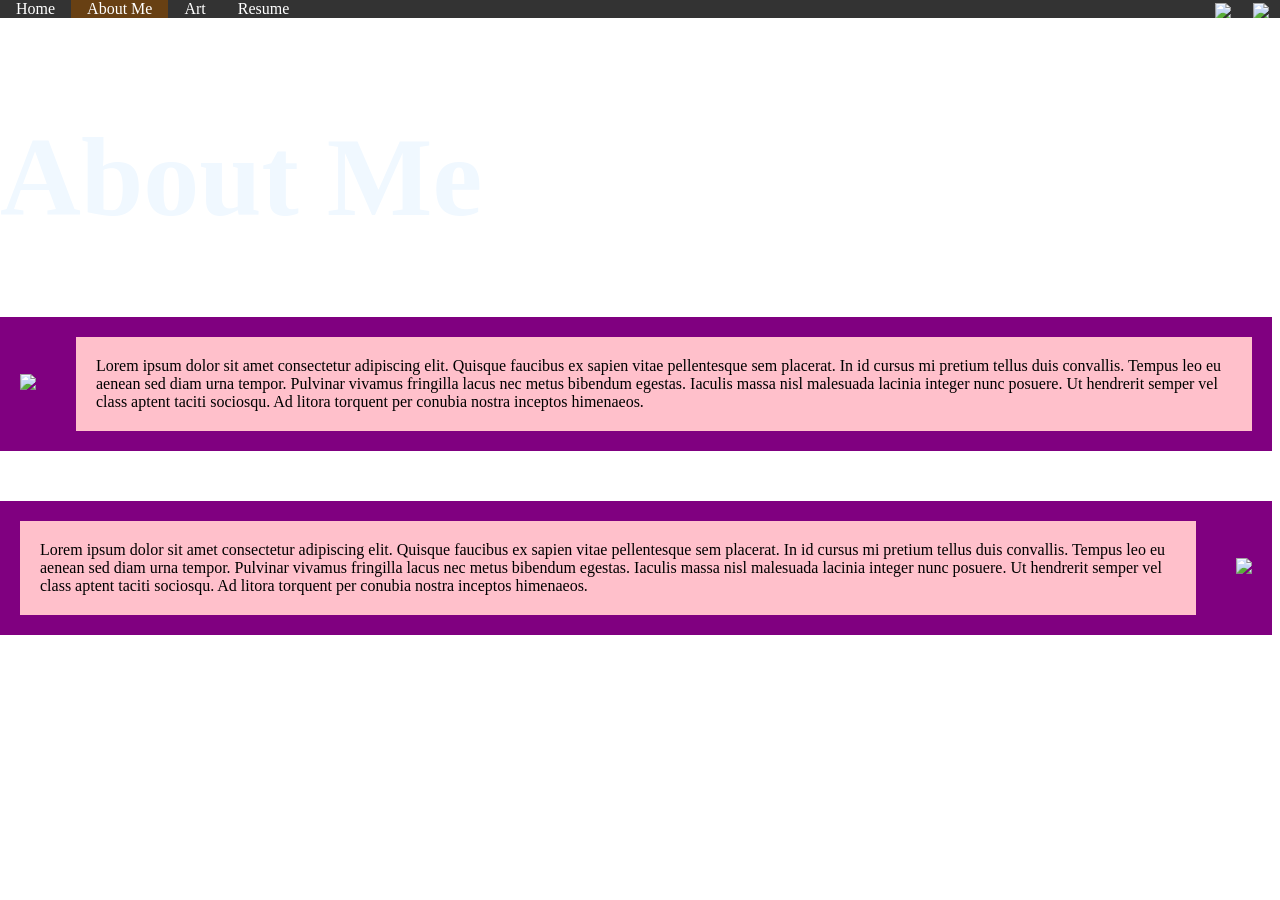
==== aboutme.html @ 25be0ed9 "ask tmrw :)" ====
<!DOCTYPE html>
<html>
  <head>
    <meta charset="utf-8" />
    <title>Final Project - About Me</title>
    <link href="style.css" rel="stylesheet" type="text/css" />
    <style>
      /* Styling Only Related To THIS Page */

      html {
       
       background-image: url("https://i.pinimg.com/736x/59/91/27/59912708a2fdcde2099fdcf991046e76.jpg");

         min-height: 500px;

        /* Create the parallax scrolling effect */
        background-attachment: fixed;
        background-position: center;
        background-repeat: no-repeat;
        background-size: cover;

      }

      .parent-flex {
        display: flex;
        background-color: purple;
        align-items: center;
        justify-content: space-around;
        margin-bottom: 50px;
      }

      .parent-flex img {
        width: 150px;
        padding: 20px;
      }
      .child-flex p {
        background-color: pink;
        padding: 20px;
        margin: 20px;
      }
    </style>
  </head>
  <body>
    <!-- ⬆⬆⬆⬆ Nav Bar -->
    <ul>
      <li><a href="index.html">Home</a></li>
      <li><a class="active" href="aboutme.html">About Me</a></li>
      <li><a href="art.html">Art</a></li>
      <li><a href="resume.html">Resume</a></li>
      <li style="float: right">
        <a target="_blank" href=""
          ><img
            src="https://www.getfocused.no/wp-content/uploads/2022/09/White-YouTube-Logo-Transparent.png"
            style="width: 25px; margin: -5px"
        /></a>
      </li>
      <li style="float: right">
        <a target="_blank" href=""
          ><img
            src="https://img.icons8.com/win10/512/FFFFFF/instagram-new.png"
            style="width: 25px; margin: -5px"
        /></a>
      </li>
    </ul>

    <!-- ⬇⬇⬇⬇⬇⬇ Main Page Content -->
    <h1>About Me</h1>
    <div class="parent-flex">
      <div class="child-flex">
        <img
          src="images/HeartIcons.jpeg"
        />
      </div>
      <div class="child-flex">
        <p>
          Lorem ipsum dolor sit amet consectetur adipiscing elit. Quisque
          faucibus ex sapien vitae pellentesque sem placerat. In id cursus mi
          pretium tellus duis convallis. Tempus leo eu aenean sed diam urna
          tempor. Pulvinar vivamus fringilla lacus nec metus bibendum egestas.
          Iaculis massa nisl malesuada lacinia integer nunc posuere. Ut
          hendrerit semper vel class aptent taciti sociosqu. Ad litora torquent
          per conubia nostra inceptos himenaeos.
        </p>
      </div>
    </div>
    <div class="parent-flex">
      <div class="child-flex">
        <p>
          Lorem ipsum dolor sit amet consectetur adipiscing elit. Quisque
          faucibus ex sapien vitae pellentesque sem placerat. In id cursus mi
          pretium tellus duis convallis. Tempus leo eu aenean sed diam urna
          tempor. Pulvinar vivamus fringilla lacus nec metus bibendum egestas.
          Iaculis massa nisl malesuada lacinia integer nunc posuere. Ut
          hendrerit semper vel class aptent taciti sociosqu. Ad litora torquent
          per conubia nostra inceptos himenaeos.
        </p>
      </div>
      <div class="child-flex">
        <img
          src="images/VibeyTunes.png"
        />
      </div>
    </div>
  </body>
</html>
---- style.css ----
/* Styling Only Related To ALL Pages */

body {
  padding-top: 30px;
  margin-left: 0px;
}
/* ⬆⬆⬆⬆ Nav Bar Styling 
~~~~~ Taken From: 
https://www.w3schools.com/css/css_navbar_horizontal.asp */
ul {
  list-style-type: none;
  margin: 0;
  padding: 0;
  overflow: hidden;
  background-color: #333333;
  position: absolute;
  top: 0;
  width: 100%;
  z-index: 999;
}

li {
  float: left;
}

li a {
 display::
  justify-content: center;
  align-items: center;
  height: 66vh;
  color: white;
  text-align: center;
  padding: 14px 16px;
  text-decoration: none;
  height: "100";
}

li a:hover:not(.active) {
  background-color: rgb(255, 235, 168);
}

.active {
  background-color: rgb(104, 64, 19);
}

h1 {
  color: aliceblue;
 font-size: 7em;
 font-family: eloquent-jf-small-caps-pro;

}

.merriweather-<uniquifier> {
  font-family: "Merriweather", serif;
  font-optical-sizing: auto;
  font-weight: "300";
  font-style: normal;
  font-variation-settings:
    "wdth" 100;
}
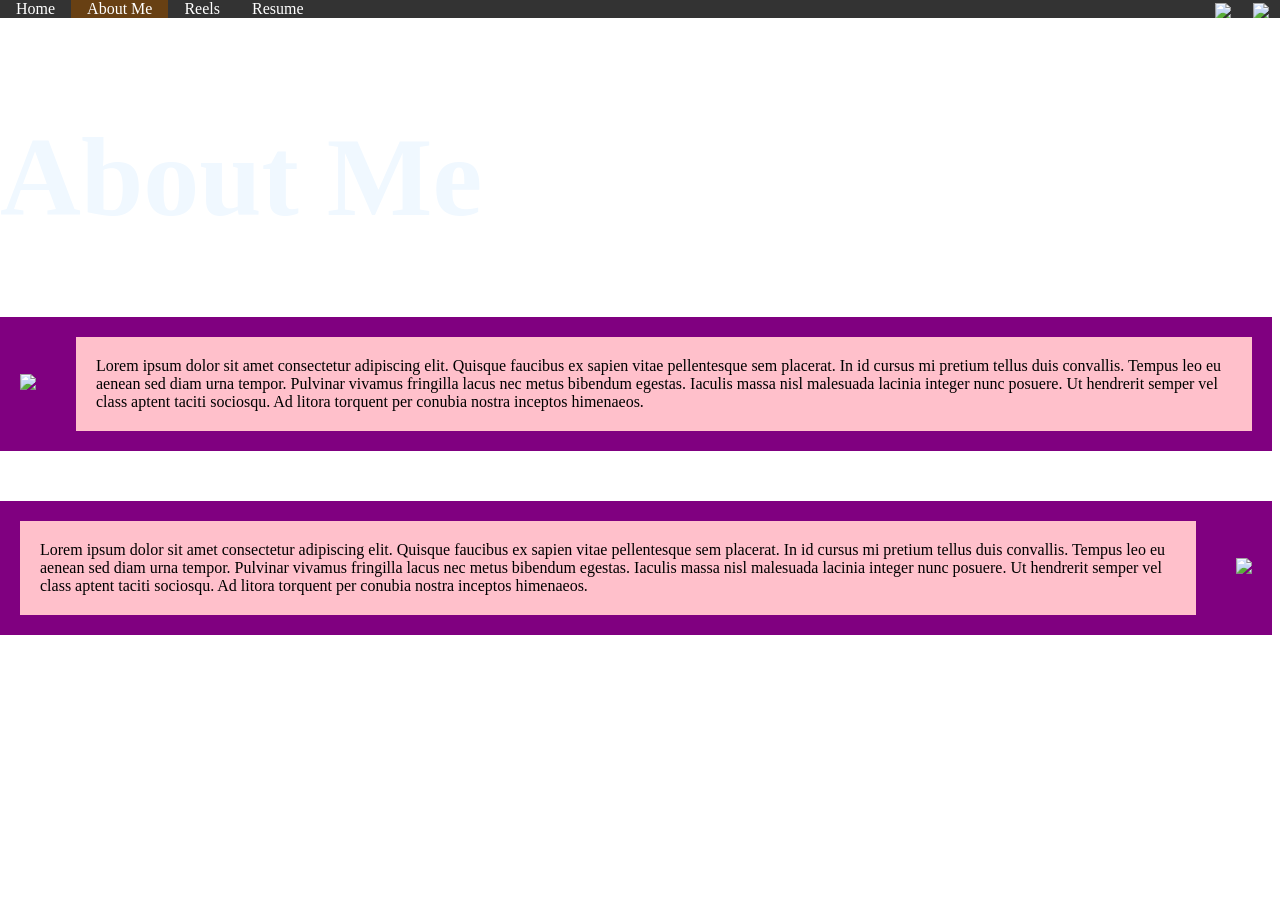
==== commit 4aa0dadb: "bruh" ====
--- a/aboutme.html
+++ b/aboutme.html
@@ -45,7 +45,7 @@
     <ul>
       <li><a href="index.html">Home</a></li>
       <li><a class="active" href="aboutme.html">About Me</a></li>
-      <li><a href="art.html">Art</a></li>
+      <li><a href="reels.html">Reels</a></li>
       <li><a href="resume.html">Resume</a></li>
       <li style="float: right">
         <a target="_blank" href=""
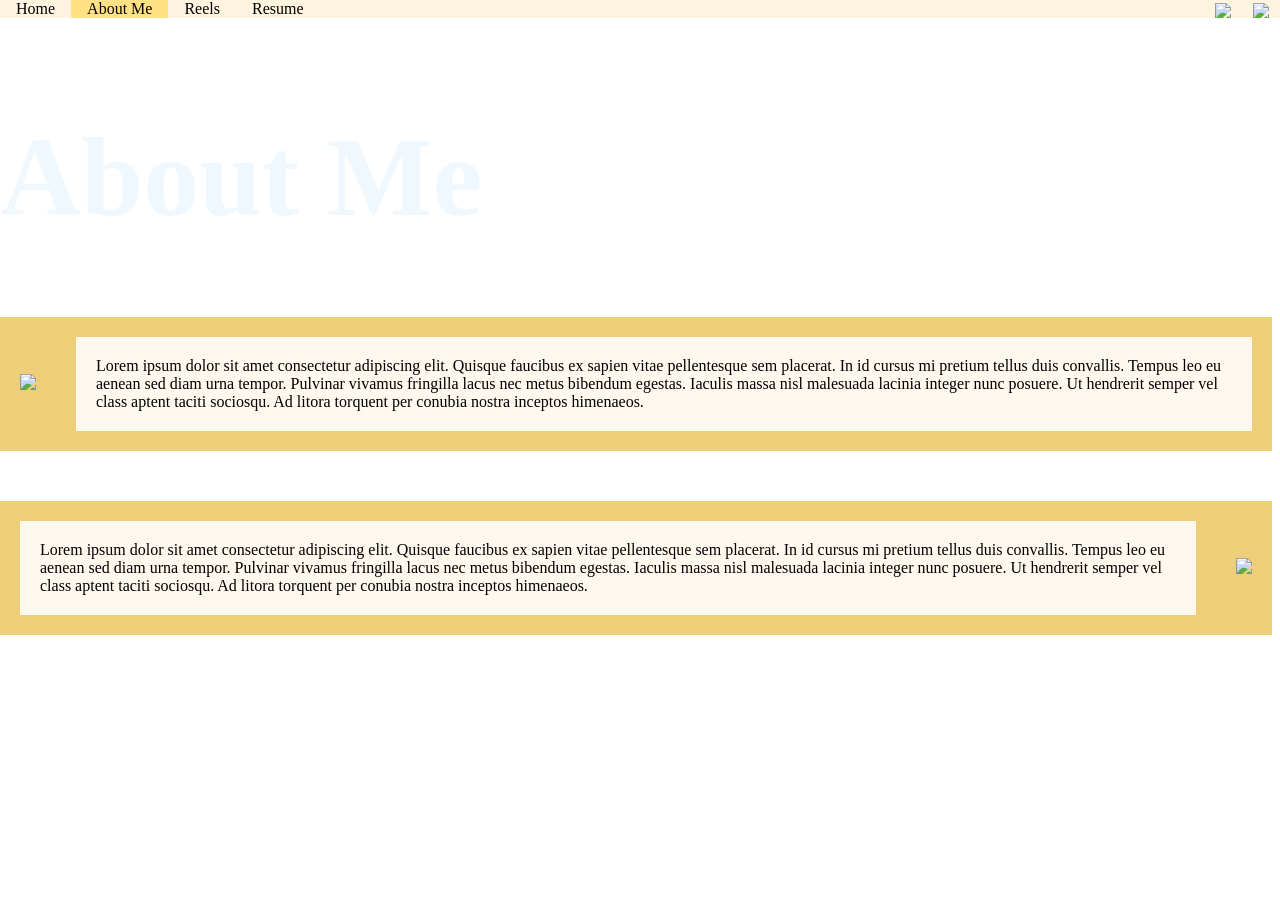
==== commit 5fa44c1d: "alright alright ;)" ====
--- a/aboutme.html
+++ b/aboutme.html
@@ -23,7 +23,7 @@
 
       .parent-flex {
         display: flex;
-        background-color: purple;
+        background-color: rgb(238, 207, 121);
         align-items: center;
         justify-content: space-around;
         margin-bottom: 50px;
@@ -34,7 +34,7 @@
         padding: 20px;
       }
       .child-flex p {
-        background-color: pink;
+        background-color: rgb(255, 248, 238);
         padding: 20px;
         margin: 20px;
       }
--- a/style.css
+++ b/style.css
@@ -12,7 +12,7 @@
   margin: 0;
   padding: 0;
   overflow: hidden;
-  background-color: #333333;
+  background-color: rgb(255, 244, 224);
   position: absolute;
   top: 0;
   width: 100%;
@@ -24,11 +24,10 @@
 }
 
 li a {
- display::
   justify-content: center;
   align-items: center;
   height: 66vh;
-  color: white;
+  color: rgb(0, 0, 0);
   text-align: center;
   padding: 14px 16px;
   text-decoration: none;
@@ -40,7 +39,7 @@
 }
 
 .active {
-  background-color: rgb(104, 64, 19);
+  background-color: rgb(255, 226, 132);
 }
 
 h1 {
@@ -50,15 +49,5 @@
 
 }
 
-.merriweather-<uniquifier> {
-  font-family: "Merriweather", serif;
-  font-optical-sizing: auto;
-  font-weight: "300";
-  font-style: normal;
-  font-variation-settings:
-    "wdth" 100;
-}
 
 
-
-
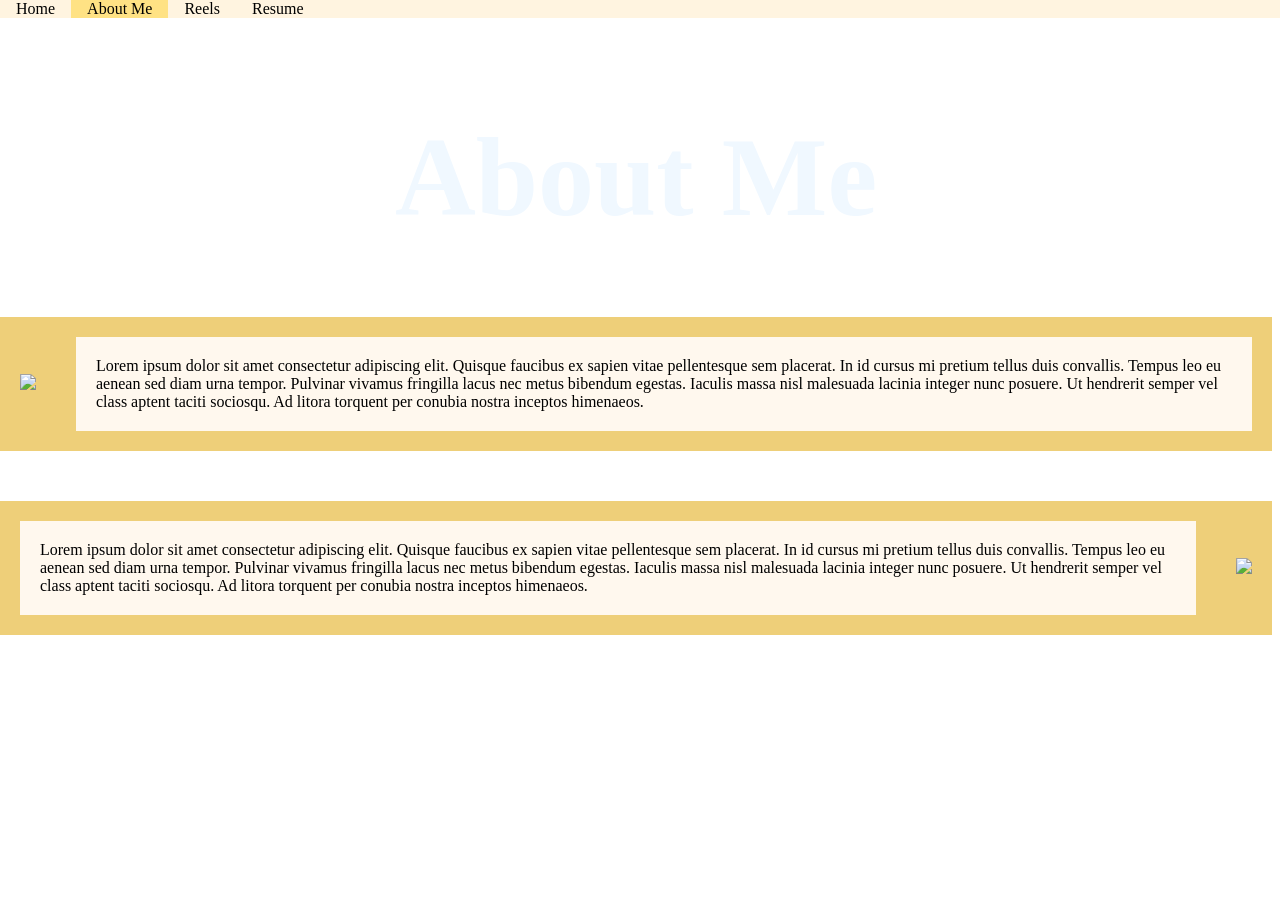
==== commit 8f2b17bd: "Lets look at it tomorrow :D" ====
--- a/aboutme.html
+++ b/aboutme.html
@@ -47,24 +47,12 @@
       <li><a class="active" href="aboutme.html">About Me</a></li>
       <li><a href="reels.html">Reels</a></li>
       <li><a href="resume.html">Resume</a></li>
-      <li style="float: right">
-        <a target="_blank" href=""
-          ><img
-            src="https://www.getfocused.no/wp-content/uploads/2022/09/White-YouTube-Logo-Transparent.png"
-            style="width: 25px; margin: -5px"
-        /></a>
-      </li>
-      <li style="float: right">
-        <a target="_blank" href=""
-          ><img
-            src="https://img.icons8.com/win10/512/FFFFFF/instagram-new.png"
-            style="width: 25px; margin: -5px"
-        /></a>
-      </li>
+      
     </ul>
 
     <!-- ⬇⬇⬇⬇⬇⬇ Main Page Content -->
-    <h1>About Me</h1>
+    <center><h1>About Me</h1></center> 
+    
     <div class="parent-flex">
       <div class="child-flex">
         <img
--- a/style.css
+++ b/style.css
@@ -49,5 +49,13 @@
 
 }
 
+h3 {
+  color: aliceblue;
+  background-color: rgb(250, 250, 210, .20);
+  display: inline-block; 
+  padding: 5px 10px;
+ font-family: eloquent-jf-small-caps-pro;
+
+}
 
 
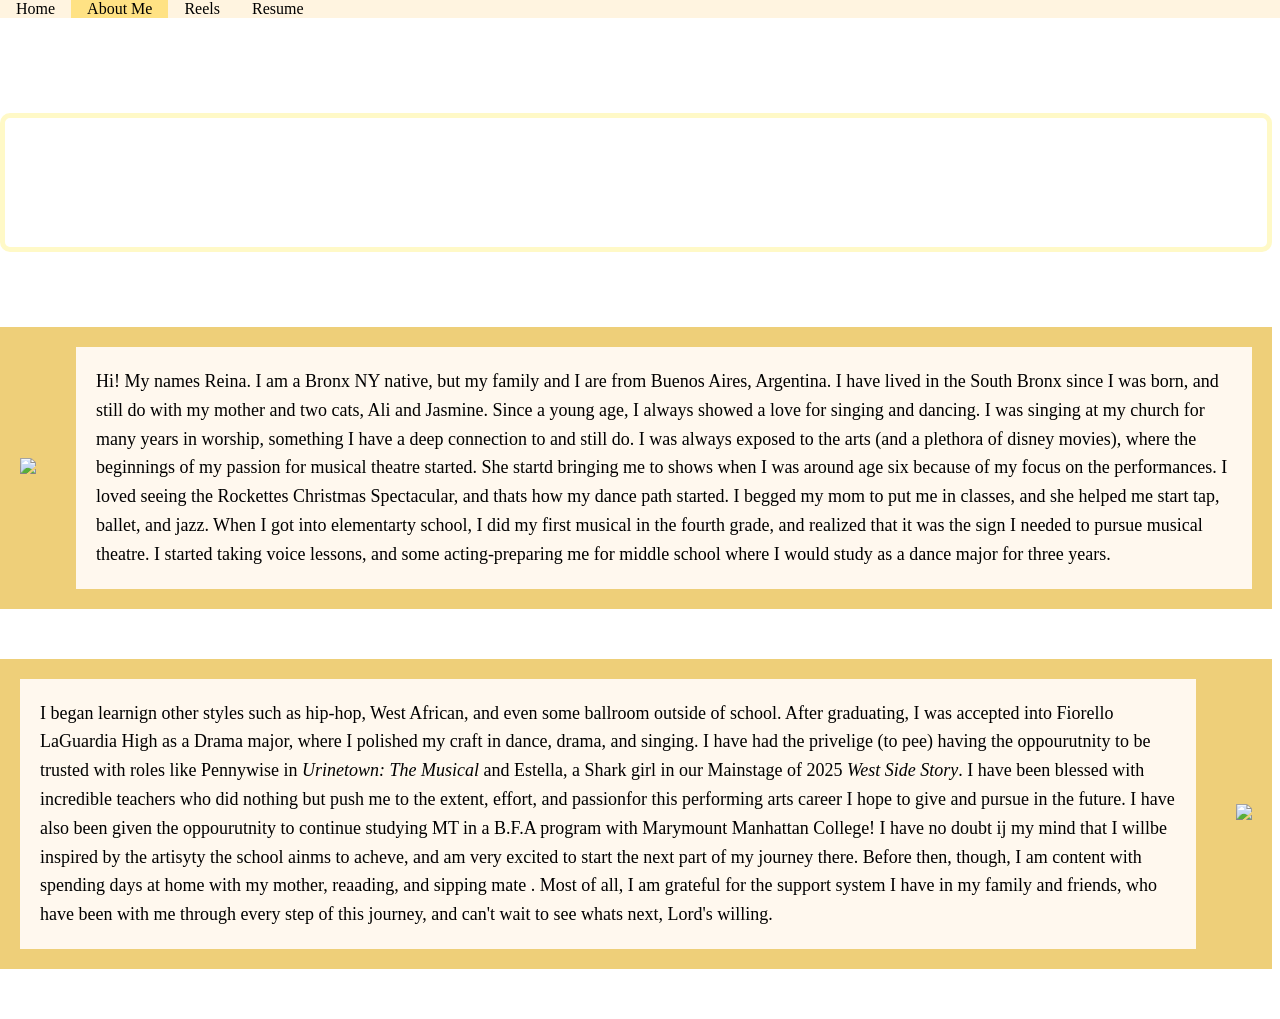
==== commit 716a7305: "Revise personal bio and image sources Updated personal introduction and images in aboutme.html." ====
--- a/aboutme.html
+++ b/aboutme.html
@@ -38,6 +38,20 @@
         padding: 20px;
         margin: 20px;
       }
+
+      h1{
+         color: rgb(255, 255, 255);
+      border: 5px solid rgb(255, 249, 199);
+      border-radius: 10px;
+      }
+
+      p {
+        color: black;
+        font-size: 18px;
+        line-height: 1.6;
+      }
+
+
     </style>
   </head>
   <body>
@@ -56,36 +70,50 @@
     <div class="parent-flex">
       <div class="child-flex">
         <img
-          src="images/HeartIcons.jpeg"
+          src="JASMINE.JPG"
         />
       </div>
       <div class="child-flex">
         <p>
-          Lorem ipsum dolor sit amet consectetur adipiscing elit. Quisque
-          faucibus ex sapien vitae pellentesque sem placerat. In id cursus mi
-          pretium tellus duis convallis. Tempus leo eu aenean sed diam urna
-          tempor. Pulvinar vivamus fringilla lacus nec metus bibendum egestas.
-          Iaculis massa nisl malesuada lacinia integer nunc posuere. Ut
-          hendrerit semper vel class aptent taciti sociosqu. Ad litora torquent
-          per conubia nostra inceptos himenaeos.
+          Hi! My names Reina. I am a Bronx NY native, but my family and I are from Buenos Aires, Argentina. 
+          I have lived in the South Bronx since I was born, and still do with my mother and two cats, Ali and Jasmine.
+           Since a young age, I always showed a love for singing and dancing. I was singing at my church for many 
+           years in worship, something I have a deep connection to and still do. I was 
+          always exposed to  the arts (and a plethora of disney movies), where the beginnings of my 
+          passion for musical theatre started. She startd bringing me to shows when I was around age six 
+          because of my focus on the performances. I loved seeing the Rockettes Christmas Spectacular, and thats how 
+          my dance path started. I begged my mom to put me in classes, and she helped me start tap, ballet, 
+          and jazz.  When I got into elementarty school, I did my first musical in the fourth grade, and 
+          realized that it was the sign I needed to pursue musical theatre. I started taking 
+          voice lessons, and some acting-preparing me for middle school where I would study
+          as a dance major for three years.
+
         </p>
       </div>
     </div>
     <div class="parent-flex">
       <div class="child-flex">
         <p>
-          Lorem ipsum dolor sit amet consectetur adipiscing elit. Quisque
-          faucibus ex sapien vitae pellentesque sem placerat. In id cursus mi
-          pretium tellus duis convallis. Tempus leo eu aenean sed diam urna
-          tempor. Pulvinar vivamus fringilla lacus nec metus bibendum egestas.
-          Iaculis massa nisl malesuada lacinia integer nunc posuere. Ut
-          hendrerit semper vel class aptent taciti sociosqu. Ad litora torquent
-          per conubia nostra inceptos himenaeos.
+          I began learnign other styles such as hip-hop, 
+          West African, and even some ballroom outside of school. After graduating, I was accepted into
+          Fiorello LaGuardia High as a Drama major, where I polished my craft in dance, drama, and singing. 
+          I have had the privelige (to pee) having the oppourutnity to be trusted with roles like Pennywise
+          in <i>Urinetown: The Musical</i> and Estella, a Shark girl in our Mainstage of 2025 
+          <i>West Side Story</i>. I have been blessed with incredible teachers who did nothing but 
+          push me to the extent, effort, and passionfor this performing arts career I hope to give 
+          and pursue in the future. I have also been given the oppourutnity to continue studying MT 
+          in a B.F.A program with Marymount Manhattan College! I have no doubt ij my mind that I willbe inspired 
+          by the artisyty the school ainms to acheve, and am very excited to start the next part of my 
+          journey there. Before then, though, I am content with spending days at home with my mother, reaading, and 
+          sipping mate . Most of all, I am grateful for the support system I have in my family and friends, 
+          who have been with me through every step of this journey, and can't wait to see whats next, Lord's willing.
+
         </p>
       </div>
       <div class="child-flex">
         <img
-          src="images/VibeyTunes.png"
+          src="FRIENDS.jpeg"
+          style="width: 200px; padding: 20px;"
         />
       </div>
     </div>
